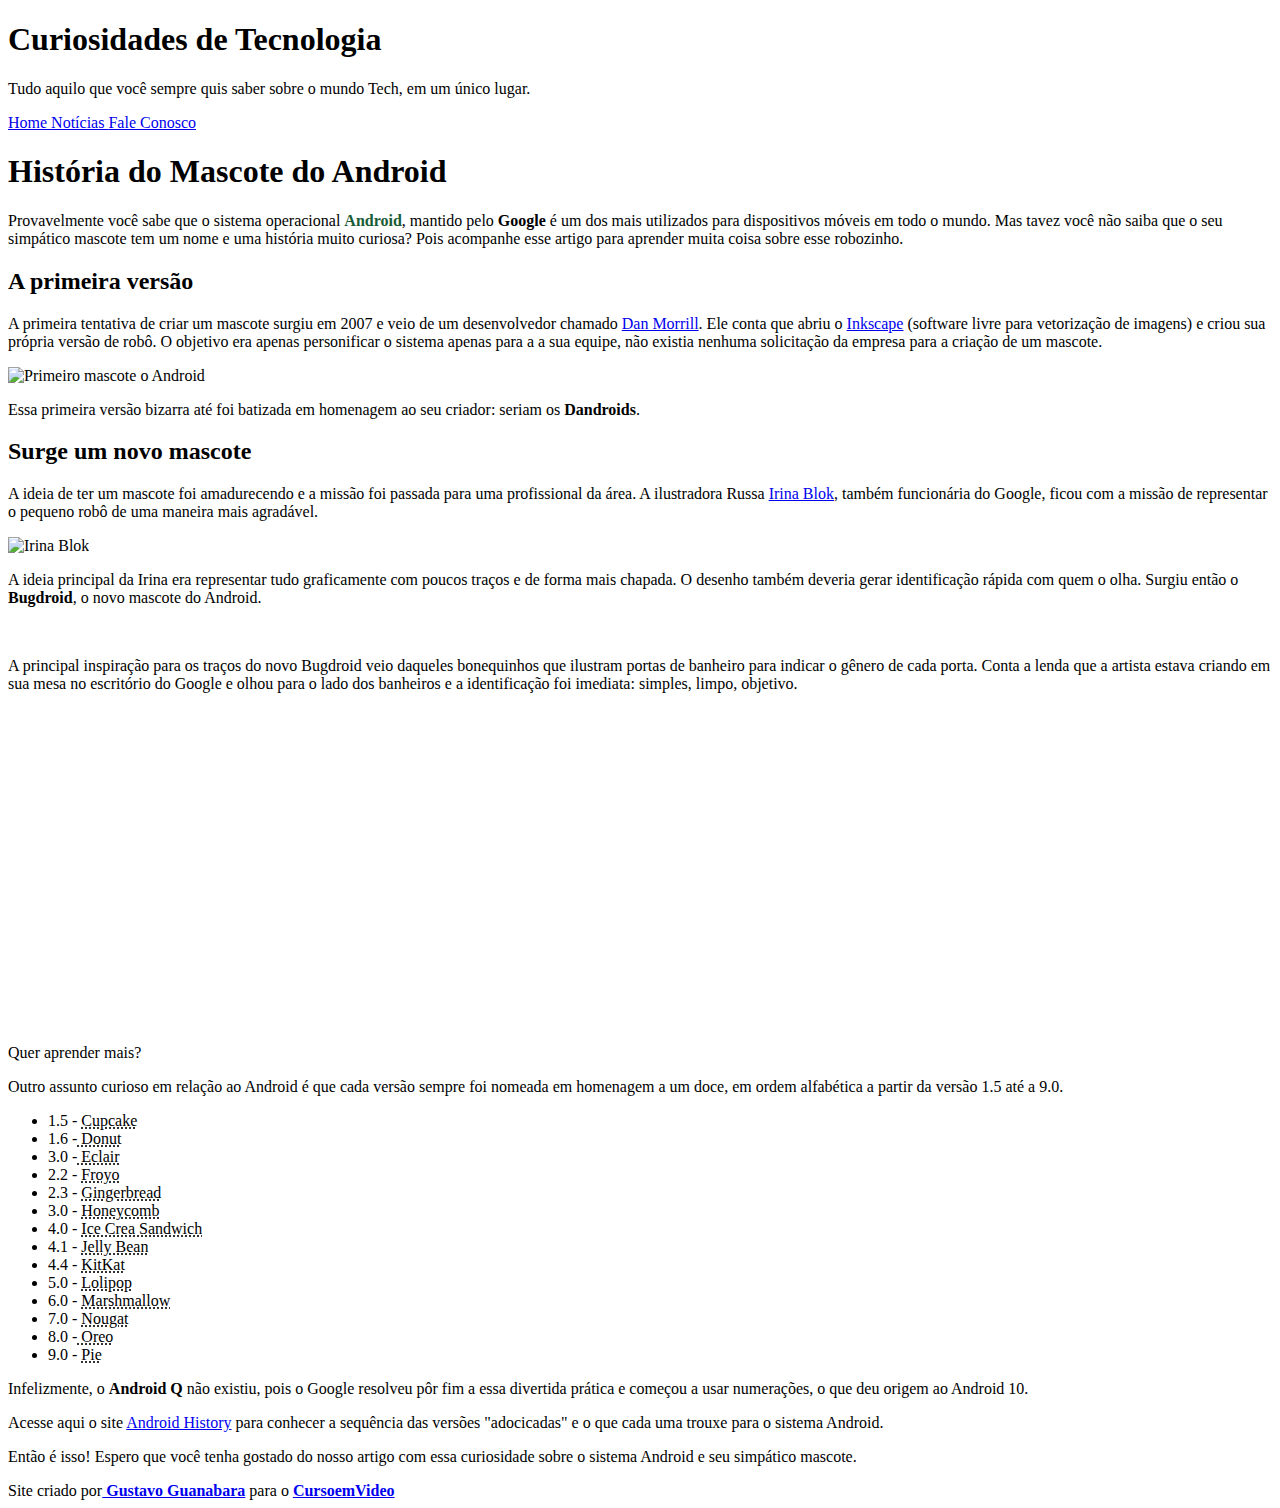
==== docs/index.html @ 661a764c "Criei a pasta docs" ====
<!DOCTYPE html>
<html lang="pt-br">
<head>
    <meta charset="UTF-8">
    <meta http-equiv="X-UA-Compatible" content="IE=edge">
    <meta name="viewport" content="width=device-width, initial-scale=1.0">
    <title>Como surgiu o mascote do Android</title>
    <link rel="shortcut icon" href="imagens/favicon.ico" type="image/x-icon">
    <link rel="stylesheet" href="style.css">
</head>
<body>
    <header>
        <h1>Curiosidades de Tecnologia</h1>
        <p>Tudo aquilo que você sempre quis saber sobre o mundo Tech, em um único lugar.</p>
    </header>

    <nav>
        <a href="#">Home </a>
        <a href="#">Notícias </a>
        <a href="#">Fale Conosco</a>
    </nav>

    <main>
        <article>
         <h1>História do Mascote do Android</h1>

         <p>Provavelmente você sabe que o sistema operacional <strong style="color: #1A5C37; ">Android</strong>, mantido pelo <strong>Google</strong> é um dos mais utilizados para dispositivos móveis em todo o mundo. Mas tavez você não saiba que o seu simpático mascote tem um nome e uma história muito curiosa? Pois acompanhe esse artigo para aprender muita coisa sobre esse robozinho.</p>

         <h2>A primeira versão</h2>

         <p>A primeira tentativa de criar um mascote surgiu em 2007 e veio de um desenvolvedor chamado <a href="https://androidcommunity.com/dan-morrill-shows-us-the-android-mascot-that-almost-was-20130103/" target="_blank" rel="external">Dan Morrill</a>. Ele conta que abriu o <a href="https://inkscape.org/pt-br/" target="_blank" rel="external">Inkscape</a> (software livre para vetorização de imagens) e criou sua própria versão de robô. O objetivo era apenas personificar o sistema apenas para a a sua equipe, não existia nenhuma solicitação da empresa para a criação de um mascote.</p>

            <picture>
             <source media="(max-width: 670px)" srcset="imagens/dan-droids-pq.png">
             <img src="imagens/dan-droids.png" alt="Primeiro mascote o Android">
            <picture>

            <p>Essa primeira versão bizarra até foi batizada em homenagem ao seu criador: seriam os <strong>Dandroids</strong>.</p>

            <h2>Surge um novo mascote</h2>

            <p>A ideia de ter um mascote foi amadurecendo e a missão foi passada para uma profissional da área. A ilustradora Russa <a href="https://www.irinablok.com/" target="_blank" rel="external">Irina Blok</a>, também funcionária do Google, ficou com a missão de representar o pequeno robô de uma maneira mais agradável.</p>

            <picture>
              <source media="(max-width: 670px)" srcset="imagens/irina-blok-pq.jpg">
              <img src="imagens/irina-blok.jpg" alt="Irina Blok">
            </picture>

          <p>A ideia principal da Irina era representar tudo graficamente com poucos traços e de forma mais chapada. O desenho também deveria gerar identificação rápida com quem o olha. Surgiu então o<strong> Bugdroid</strong>, o novo mascote do Android.</p>

          <img class="bugdroid"  src="imagens/bugdroid.png" alt="">

          <p>A principal inspiração para os traços do novo Bugdroid veio daqueles bonequinhos que ilustram portas de banheiro para indicar o gênero de cada porta. Conta a lenda que a artista estava criando em sua mesa no escritório do Google e olhou para o lado dos banheiros e a identificação foi imediata: simples, limpo, objetivo.
         </p>

         <div class="video">
            <iframe width="560" height="315" src="https://www.youtube.com/embed/G9VrVUoQ0j8" title="YouTube video player" frameborder="0" allow="accelerometer; autoplay; clipboard-write; encrypted-media; gyroscope; picture-in-picture" allowfullscreen></iframe>
         </div>
          
         <p class="aprender">Quer aprender mais? </p>

             <aside>
            
             <p>
                Outro assunto curioso em relação ao Android é que cada versão sempre foi nomeada em homenagem a um doce, em ordem alfabética a partir da versão 1.5 até a 9.0.
             </p>

             <ul>
                <li>1.5 - <abbr title="Bolo de Copo">Cupcake</abbr></li>
                <li>1.6 -<abbr title="Rosquinha"> Donut</abbr></li>
                <li>3.0 -<abbr title="Bomba"> Eclair</abbr></li>
                <li>2.2 - <abbr title="Iogurte Congelado">Froyo</abbr></li>
                <li>2.3 - <abbr title="Biscoito de Gengibre">Gingerbread</abbr></li>
                <li>3.0 - <abbr title="Favo de Mel">Honeycomb</abbr></li>
                <li>4.0 - <abbr title="Sanduíche de Sorvete">Ice Crea Sandwich<abbr></li>
                <li>4.1 - <abbr title="Jujuba">Jelly Bean</abbr></li>
                <li>4.4 - <abbr title="KitKat">KitKat</abbr></li>
                <li>5.0 - <abbr title="Pirulito">Lolipop</abbr></li>
                <li>6.0 - <abbr title="Marshmallow">Marshmallow</abbr></li>
                <li>7.0 - <abbr title="Torrone">Nougat</abbr></li>
                <li>8.0 -<abbr title="Oreo"> Oreo</abbr></li>
                <li>9.0 - <abbr title="Torta">Pie</abbr></li>

              </ul>

              <p>Infelizmente, o <strong>Android Q </strong>não existiu, pois o Google resolveu pôr fim a essa divertida prática e começou a usar numerações, o que deu origem ao Android 10.</p>
              <p>Acesse aqui o site <a href="https://www.android.com/intl/en_uk/what-is-android/">Android History</a> para conhecer a sequência das versões "adocicadas" e o que cada uma trouxe para o sistema Android.</p>
            </aside>

              <p class="simpatico"
              >Então é isso! Espero que você tenha gostado do nosso artigo com essa curiosidade sobre o sistema Android e seu simpático mascote.</p>
              
        </article>

    </main>
 
        <footer>
          Site criado por<strong><a href="https://github.com/gustavoguanabara" target="_blank" rel="external"> Gustavo Guanabara</a></strong> para o<strong> <a href="https://www.youtube.com/cursoemvideo">CursoemVideo</a> </strong>
        </footer>
</body>
</html>
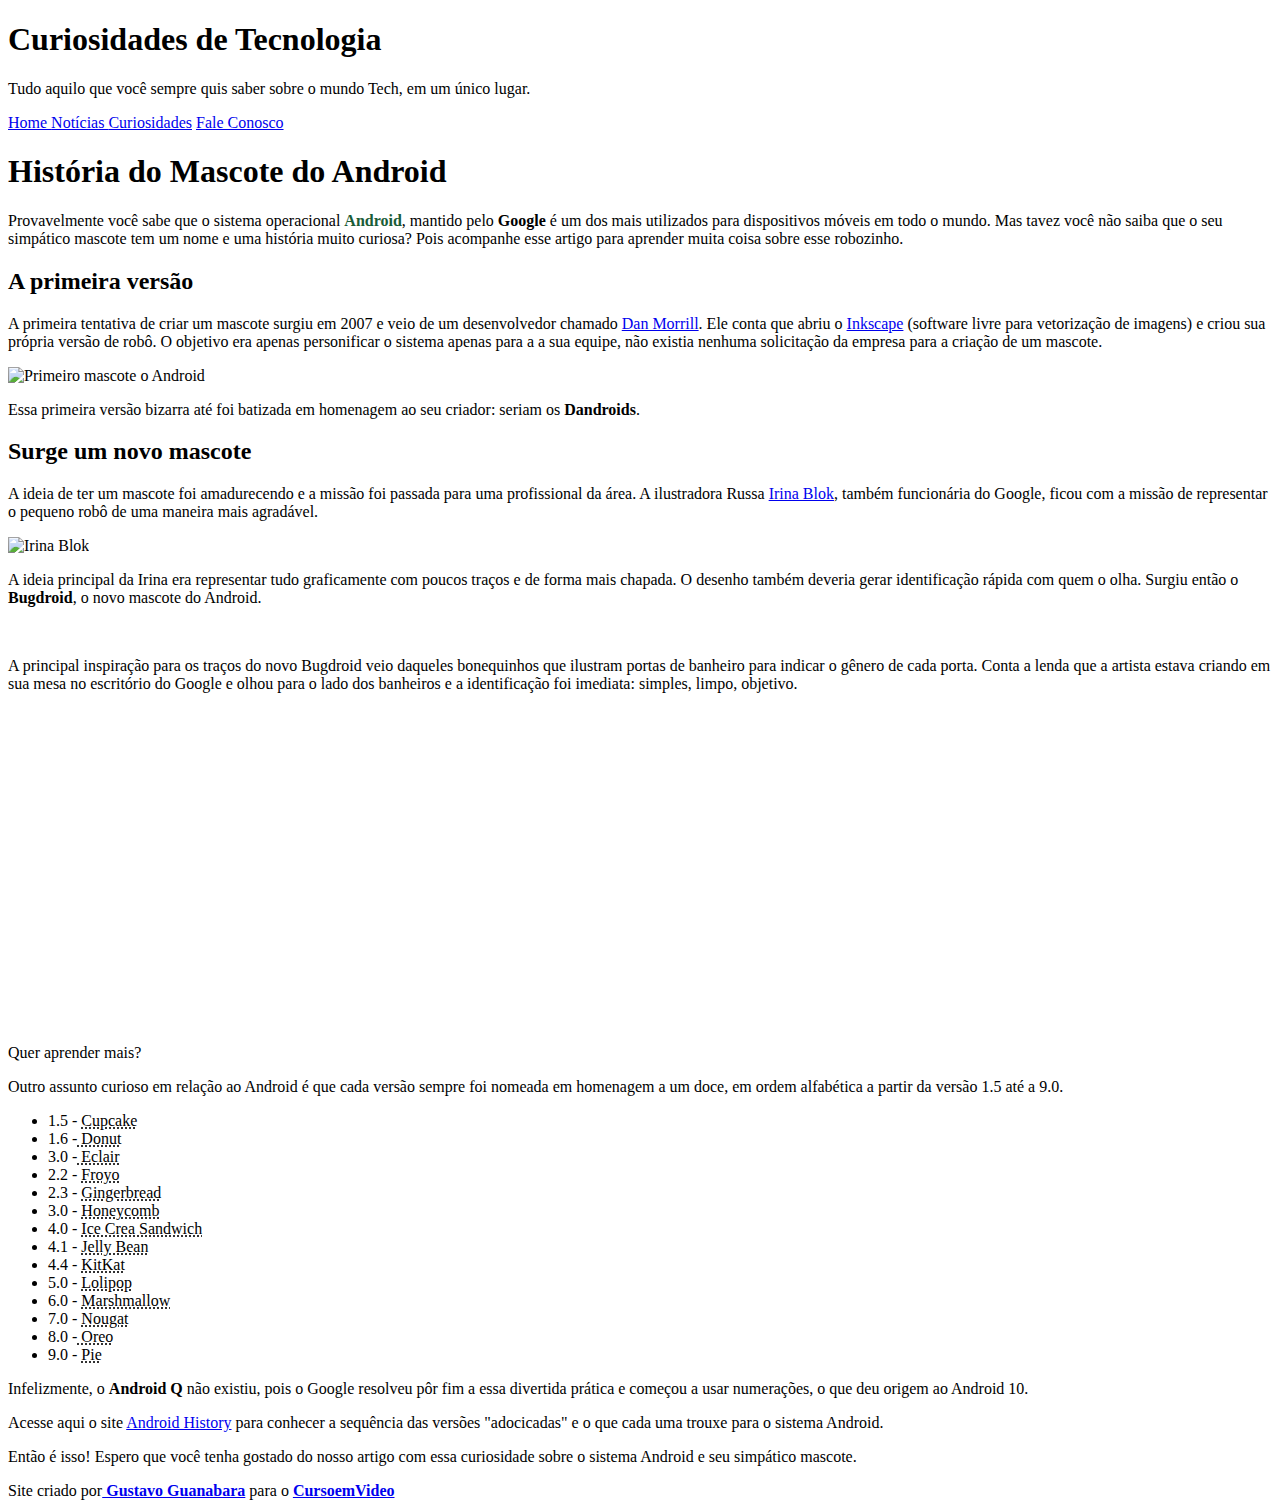
==== commit 581f2f59: "Acrescentei o link Curiosidades" ====
--- a/docs/index.html
+++ b/docs/index.html
@@ -17,6 +17,7 @@
     <nav>
         <a href="#">Home </a>
         <a href="#">Notícias </a>
+        <a href="#">Curiosidades</a>
         <a href="#">Fale Conosco</a>
     </nav>
 
